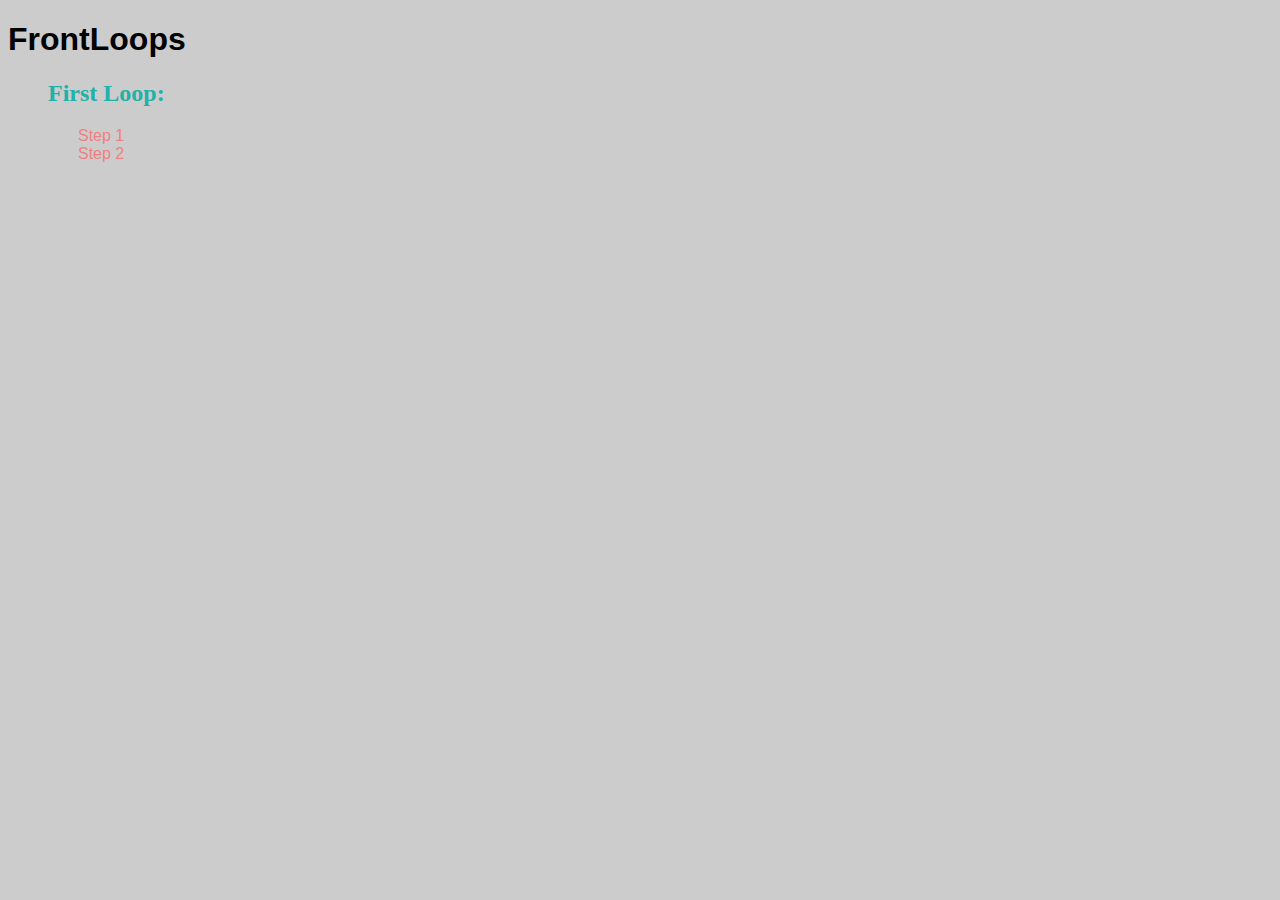
==== index.html @ 58add078 "added pages home" ====
<!DOCTYPE html>
<html lang="en">
<head>
    <meta charset="UTF-8">
    <meta name="viewport" content="width=device-width, initial-scale=1.0">
    <meta http-equiv="X-UA-Compatible" content="ie=edge">
    <title>FrontLoops | Fak</title>
</head>
<body style="background:#ccc;">
    <h1 style="font-family: Arial, Helvetica, sans-serif;">FrontLoops</h1>
    <ul style="list-style: none;">
        <h2 style="color:lightseagreen;">First Loop:</h2>
        <li><a style="color: lightcoral; padding-left:30px; text-decoration: none; font-family: Arial, Helvetica, sans-serif;" href="step1/index.html" target="_blank">Step 1</a></li>
        <li><a style="color: lightcoral; padding-left:30px; text-decoration: none; font-family: Arial, Helvetica, sans-serif;" href="step2/index.html" target="_blank">Step 2</a></li>
    </ul>
</body>
</html>
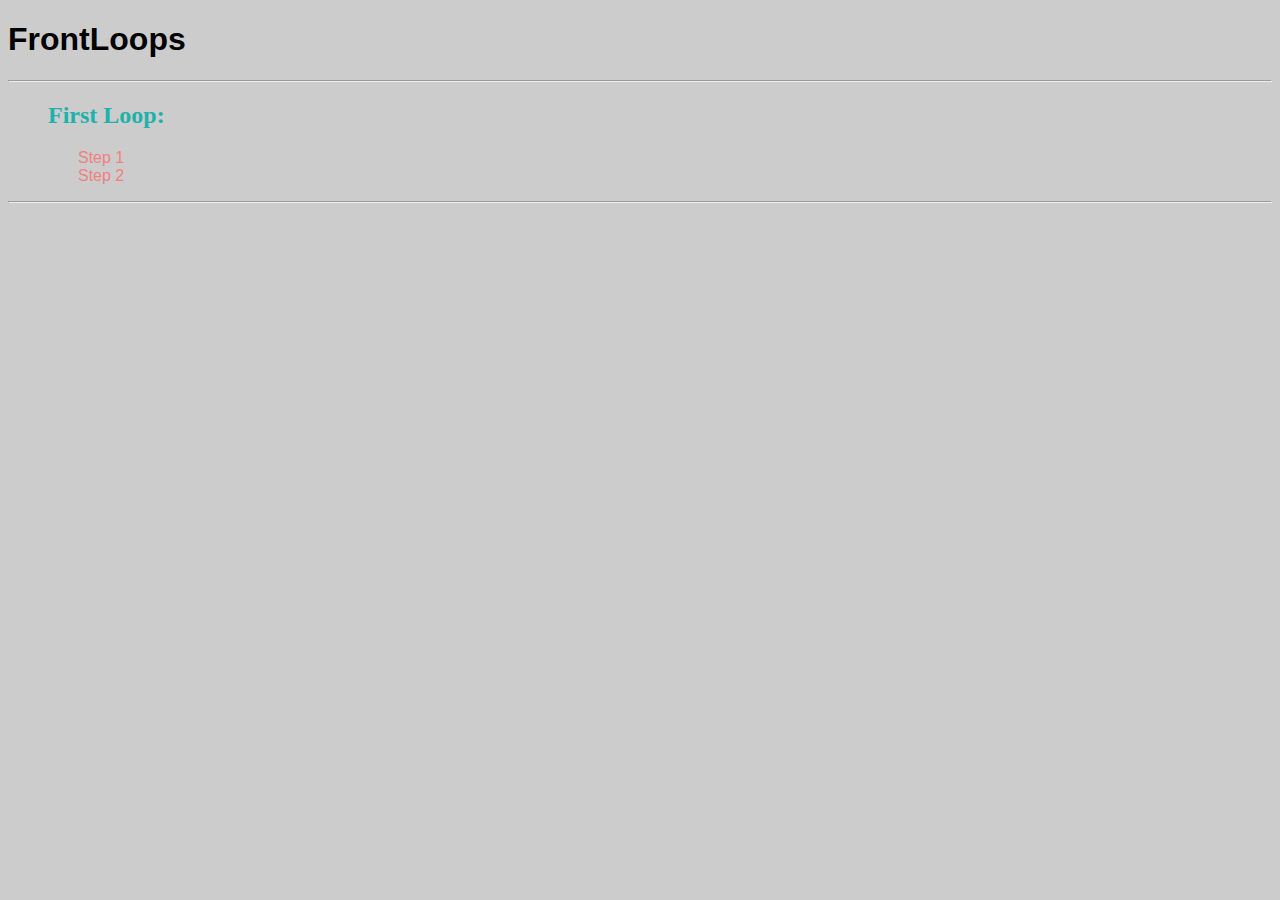
==== commit 49cf6338: "added pages home" ====
--- a/index.html
+++ b/index.html
@@ -8,10 +8,12 @@
 </head>
 <body style="background:#ccc;">
     <h1 style="font-family: Arial, Helvetica, sans-serif;">FrontLoops</h1>
+    <hr>
     <ul style="list-style: none;">
         <h2 style="color:lightseagreen;">First Loop:</h2>
         <li><a style="color: lightcoral; padding-left:30px; text-decoration: none; font-family: Arial, Helvetica, sans-serif;" href="step1/index.html" target="_blank">Step 1</a></li>
         <li><a style="color: lightcoral; padding-left:30px; text-decoration: none; font-family: Arial, Helvetica, sans-serif;" href="step2/index.html" target="_blank">Step 2</a></li>
     </ul>
+    <hr>
 </body>
 </html>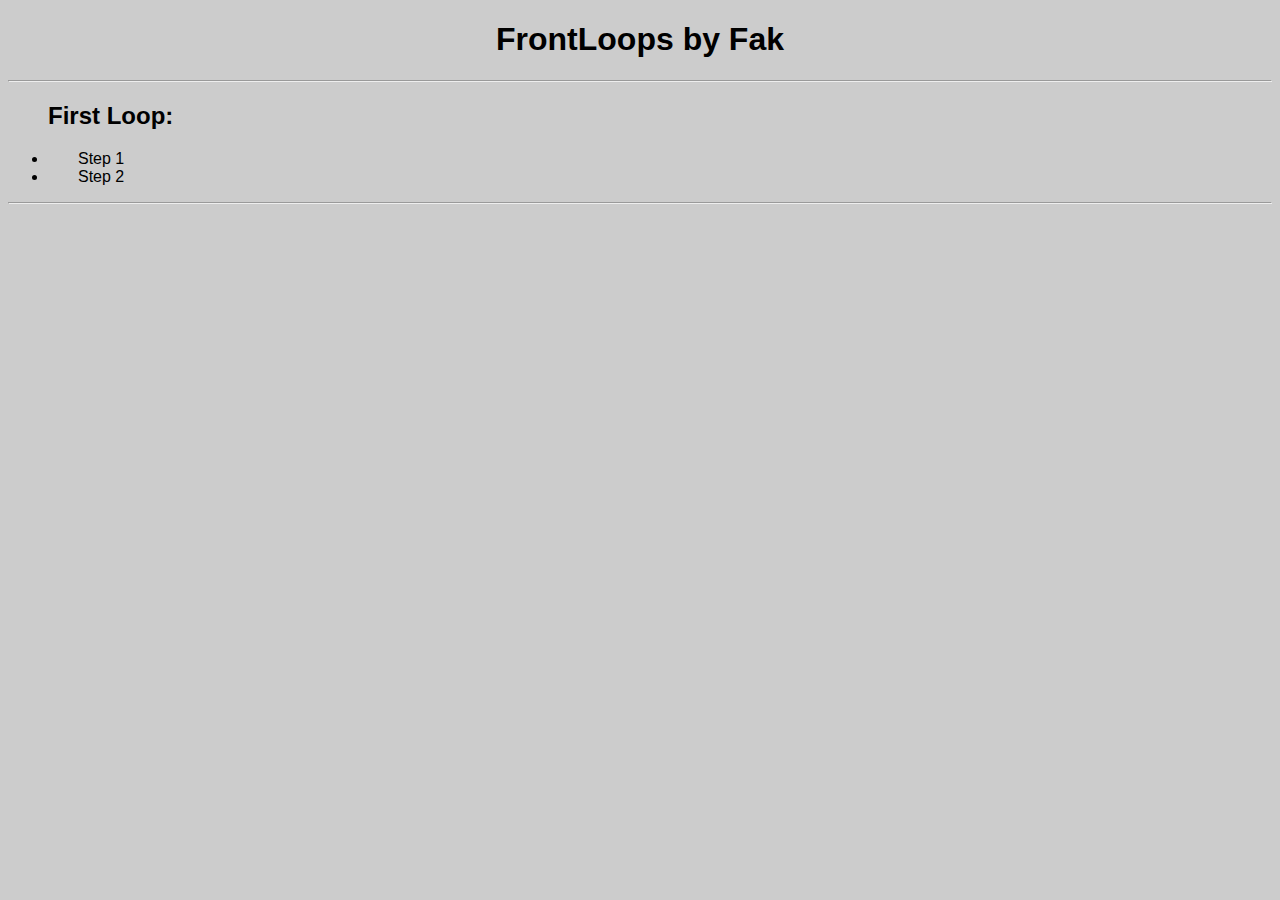
==== commit a3af531f: "modded home" ====
--- a/index.html
+++ b/index.html
@@ -6,13 +6,13 @@
     <meta http-equiv="X-UA-Compatible" content="ie=edge">
     <title>FrontLoops | Fak</title>
 </head>
-<body style="background:#ccc;">
-    <h1 style="font-family: Arial, Helvetica, sans-serif;">FrontLoops</h1>
+<body style="background:#ccc; font-family: Arial;">
+    <h1 style="text-align:center; font-family: Arial, Helvetica, sans-serif;">FrontLoops by Fak</h1>
     <hr>
-    <ul style="list-style: none;">
-        <h2 style="color:lightseagreen;">First Loop:</h2>
-        <li><a style="color: lightcoral; padding-left:30px; text-decoration: none; font-family: Arial, Helvetica, sans-serif;" href="step1/index.html" target="_blank">Step 1</a></li>
-        <li><a style="color: lightcoral; padding-left:30px; text-decoration: none; font-family: Arial, Helvetica, sans-serif;" href="step2/index.html" target="_blank">Step 2</a></li>
+    <ul>
+        <h2>First Loop:</h2>
+        <li><a style="color:black; padding-left:30px; text-decoration: none; font-family: Arial, Helvetica, sans-serif;" href="step1/index.html" target="_blank">Step 1</a></li>
+        <li><a style="color:black; padding-left:30px; text-decoration: none; font-family: Arial, Helvetica, sans-serif;" href="step2/index.html" target="_blank">Step 2</a></li>
     </ul>
     <hr>
 </body>
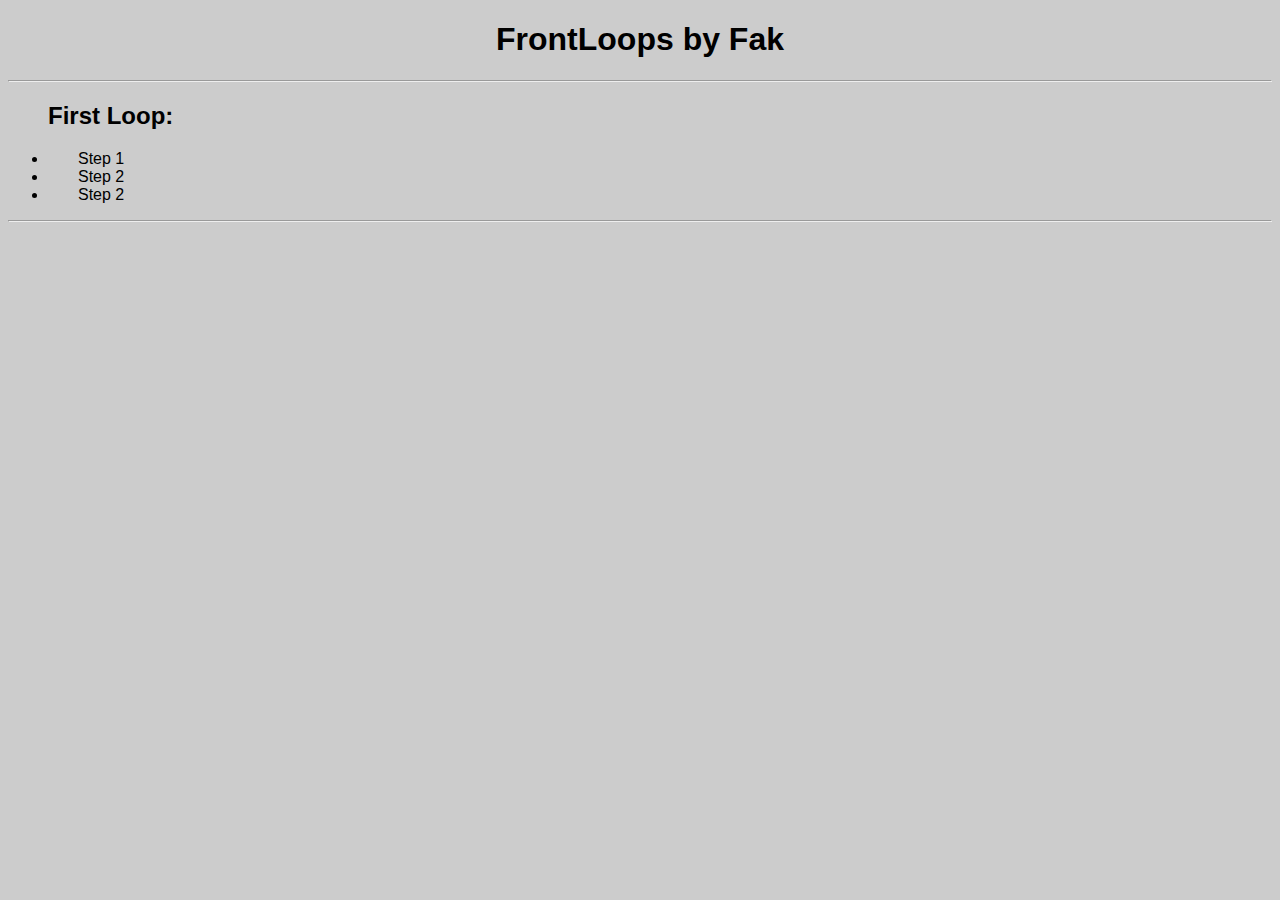
==== commit d61efe13: "added step 3" ====
--- a/index.html
+++ b/index.html
@@ -13,6 +13,7 @@
         <h2>First Loop:</h2>
         <li><a style="color:black; padding-left:30px; text-decoration: none; font-family: Arial, Helvetica, sans-serif;" href="step1/index.html" target="_blank">Step 1</a></li>
         <li><a style="color:black; padding-left:30px; text-decoration: none; font-family: Arial, Helvetica, sans-serif;" href="step2/index.html" target="_blank">Step 2</a></li>
+        <li><a style="color:black; padding-left:30px; text-decoration: none; font-family: Arial, Helvetica, sans-serif;" href="step3/index.html" target="_blank">Step 2</a></li>
     </ul>
     <hr>
 </body>
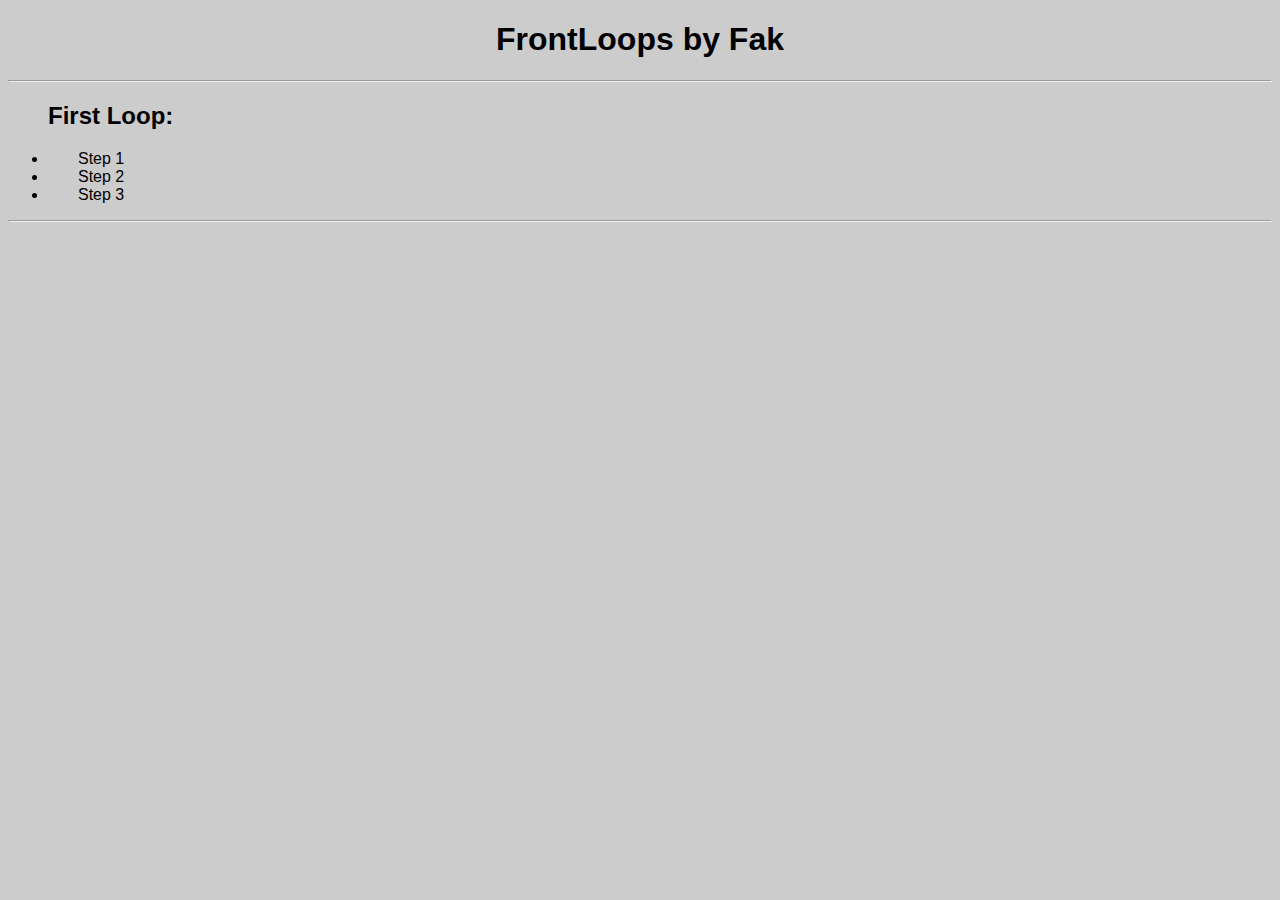
==== commit 10226d57: "added step 3" ====
--- a/index.html
+++ b/index.html
@@ -13,7 +13,7 @@
         <h2>First Loop:</h2>
         <li><a style="color:black; padding-left:30px; text-decoration: none; font-family: Arial, Helvetica, sans-serif;" href="step1/index.html" target="_blank">Step 1</a></li>
         <li><a style="color:black; padding-left:30px; text-decoration: none; font-family: Arial, Helvetica, sans-serif;" href="step2/index.html" target="_blank">Step 2</a></li>
-        <li><a style="color:black; padding-left:30px; text-decoration: none; font-family: Arial, Helvetica, sans-serif;" href="step3/index.html" target="_blank">Step 2</a></li>
+        <li><a style="color:black; padding-left:30px; text-decoration: none; font-family: Arial, Helvetica, sans-serif;" href="step3/index.html" target="_blank">Step 3</a></li>
     </ul>
     <hr>
 </body>
